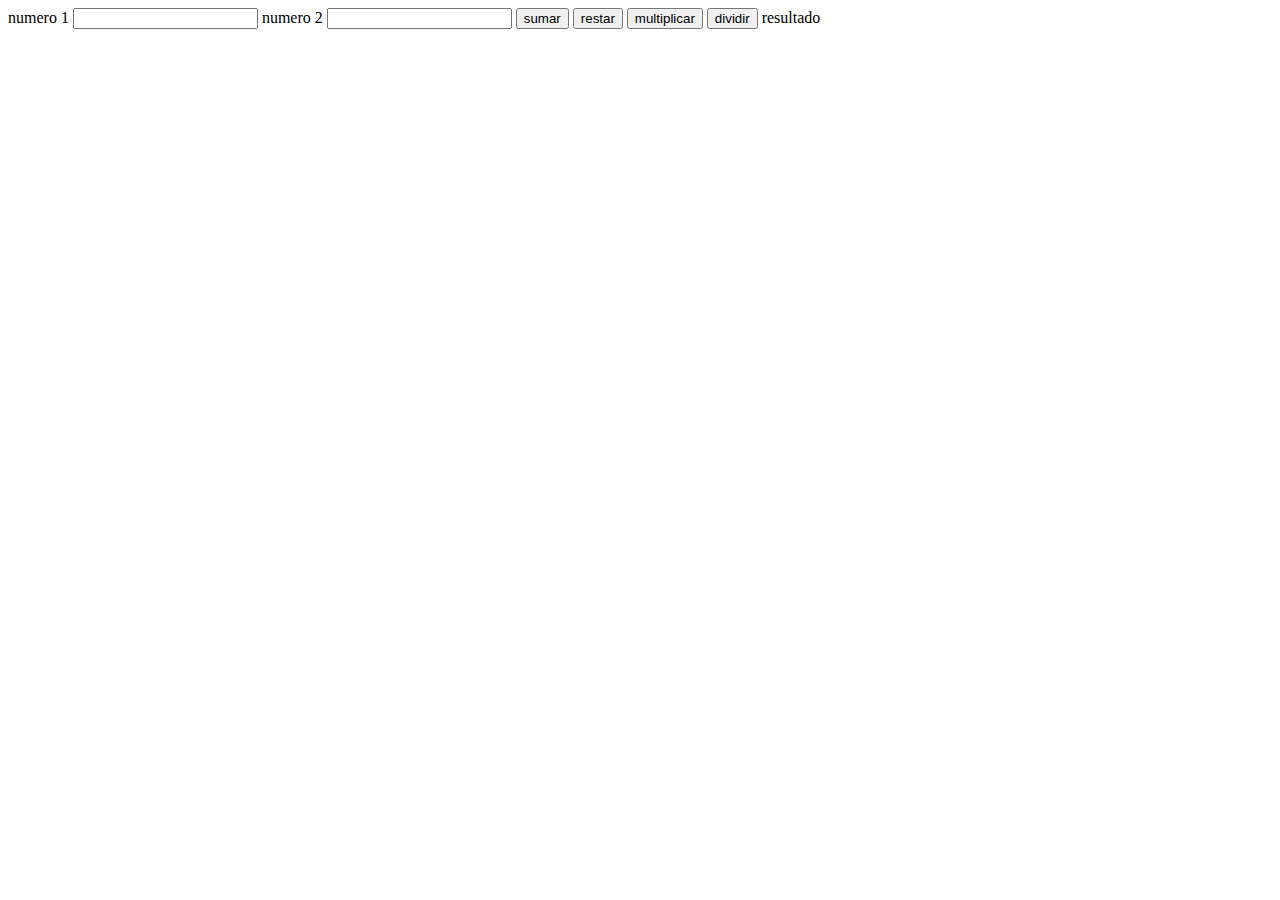
==== html/calculadora.html @ 4bba950f "Taller 8: Introduccion a JavaScript" ====
<!DOCTYPE html>
<html lang="en">
  <head>
    <meta charset="UTF-8" />
    <meta http-equiv="X-UA-Compatible" content="IE=edge" />
    <meta name="viewport" content="width=device-width, initial-scale=1.0" />
    <title>Calculadora</title>
  </head>
  <body>
    <header></header>
    <nav></nav>
    <section>
      <label for="idnum1">numero 1</label>
      <input id="idnum1" type="number" />

      <label for="idnum2">numero 2</label>
      <input id="idnum2" type="number" />

      <button onclick="document.getElementById('labelResultado').innerHTML='Cambio texto'">sumar</button>
      <button>restar</button>
      <button>multiplicar</button>
      <button>dividir</button>

      <label id="labelResultado" for="">resultado</label>
    </section>
    <footer></footer>
  </body>
</html>
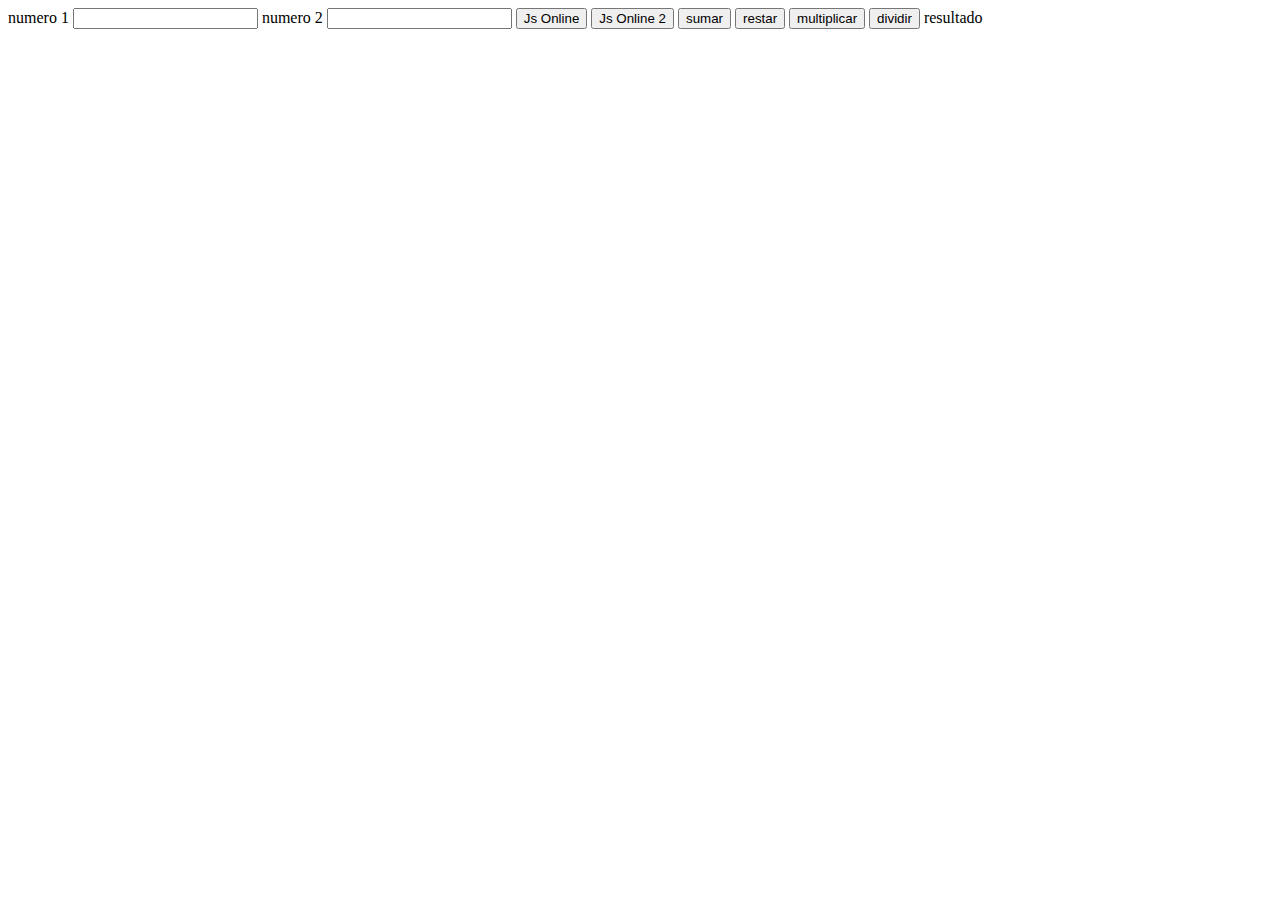
==== commit d912ddb6: "Taller 9: JavaScript - Calculadora" ====
--- a/html/calculadora.html
+++ b/html/calculadora.html
@@ -1,10 +1,45 @@
 <!DOCTYPE html>
-<html lang="en">
+<html lang="es">
   <head>
     <meta charset="UTF-8" />
     <meta http-equiv="X-UA-Compatible" content="IE=edge" />
     <meta name="viewport" content="width=device-width, initial-scale=1.0" />
     <title>Calculadora</title>
+    <script>
+      
+      function sumar (num1, num2){
+        return num1+num2;
+
+      }
+      function sumarNumeros(){
+        var numero1=convertir('idnum1');
+        var numero2=convertir('idnum2');
+        document.getElementById('labelResultado').innerHTML= 'Resultado: ' +sumar(numero1, numero2);
+      }
+
+      function restarNumeros(){
+        var numero1=convertir('idnum1');
+        var numero2=convertir('idnum2');
+        document.getElementById('labelResultado').innerHTML= 'Resultado: ' + (numero1 -numero2);
+      }
+
+      function multiplicarNumeros(){
+        var numero1=convertir('idnum1');
+        var numero2=convertir('idnum2');
+        document.getElementById('labelResultado').innerHTML= 'Resultado: ' + (numero1 *numero2);
+      }
+      
+      function dividirNumeros(){
+        var numero1=convertir('idnum1');
+        var numero2=convertir('idnum2');
+        document.getElementById('labelResultado').innerHTML= 'Resultado: ' + (numero1/numero2);
+      }
+
+      function convertir(idCampo){
+        return parseInt (document.getElementById(idCampo).value);
+      }
+
+    </script>
   </head>
   <body>
     <header></header>
@@ -16,10 +51,13 @@
       <label for="idnum2">numero 2</label>
       <input id="idnum2" type="number" />
 
-      <button onclick="document.getElementById('labelResultado').innerHTML='Cambio texto'">sumar</button>
-      <button>restar</button>
-      <button>multiplicar</button>
-      <button>dividir</button>
+      <button onclick="document.getElementById('labelResultado').style.backgroundColor='cyan'">Js Online</button>
+      <button onclick="document.getElementById('labelResultado').style.color='blue'">Js Online 2</button>
+
+      <button onclick="sumarNumeros()">sumar</button>
+      <button onclick="restarNumeros()">restar</button>
+      <button onclick="multiplicarNumeros()">multiplicar</button>
+      <button onclick="dividirNumeros()">dividir</button>
 
       <label id="labelResultado" for="">resultado</label>
     </section>
